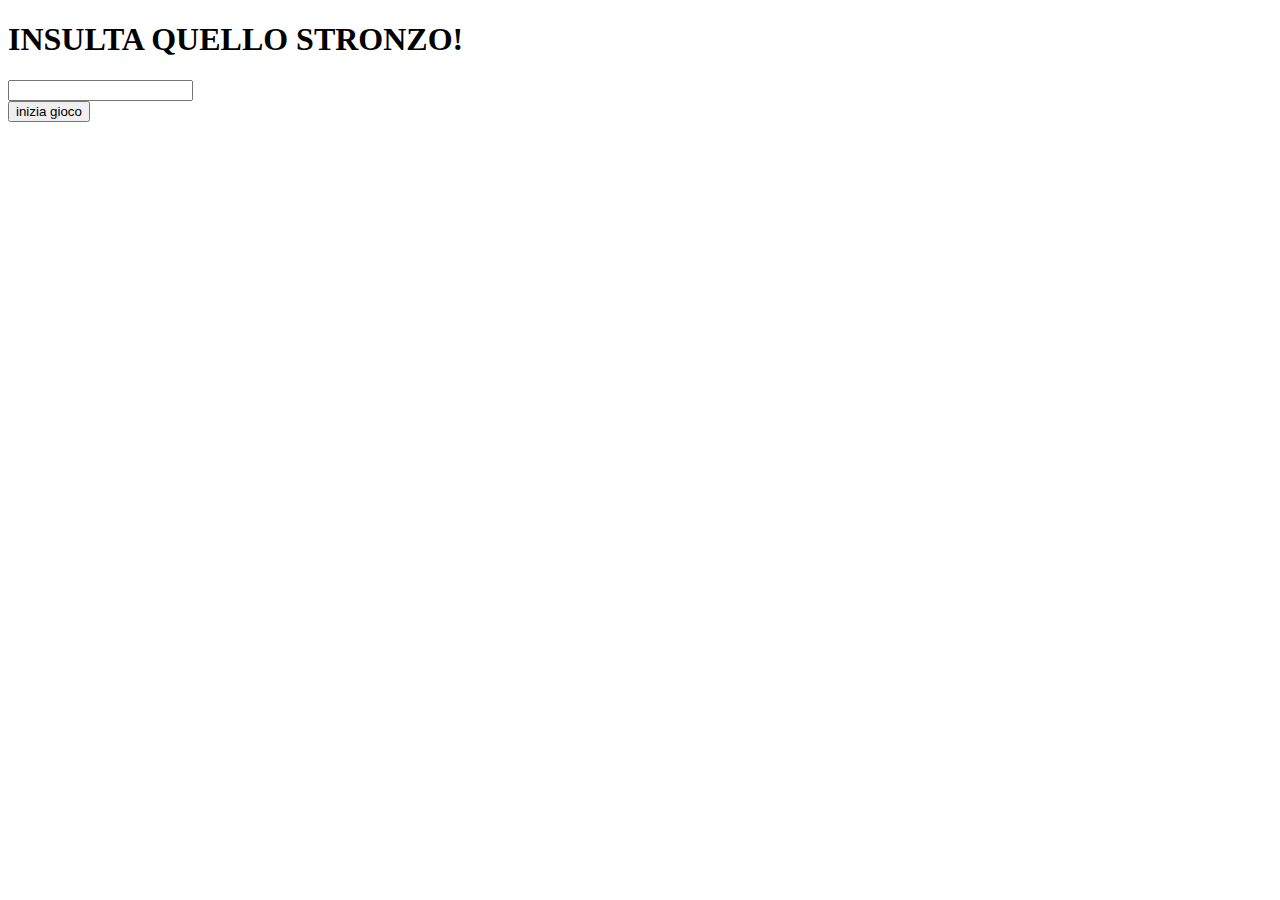
==== game.html @ ea94142f "Add files via upload" ====
<!DOCTYPE html>
<html lang="en">
<head>
    <meta charset="UTF-8">
    <meta name="viewport" content="width=device-width, initial-scale=1.0">
    <link rel="stylesheet" href="cr3sp0/insultiGame/style.css">
    <title>Gioco degli Insulti</title>
</head>
<body>
    <div class="container">
        <div class="timer" id="timer"></div>
        <h1 class="titolo">INSULTA QUELLO STRONZO!</h1>
        <input type="text" name="text-bar" id="text-bar" class="text-bar">
        <br>
        <input type="button" value="inizia gioco" id="start-game" class="inizia">
    </div>
    <script src="cr3sp0/insultiGame/script.js"></script>
</body>
</html>
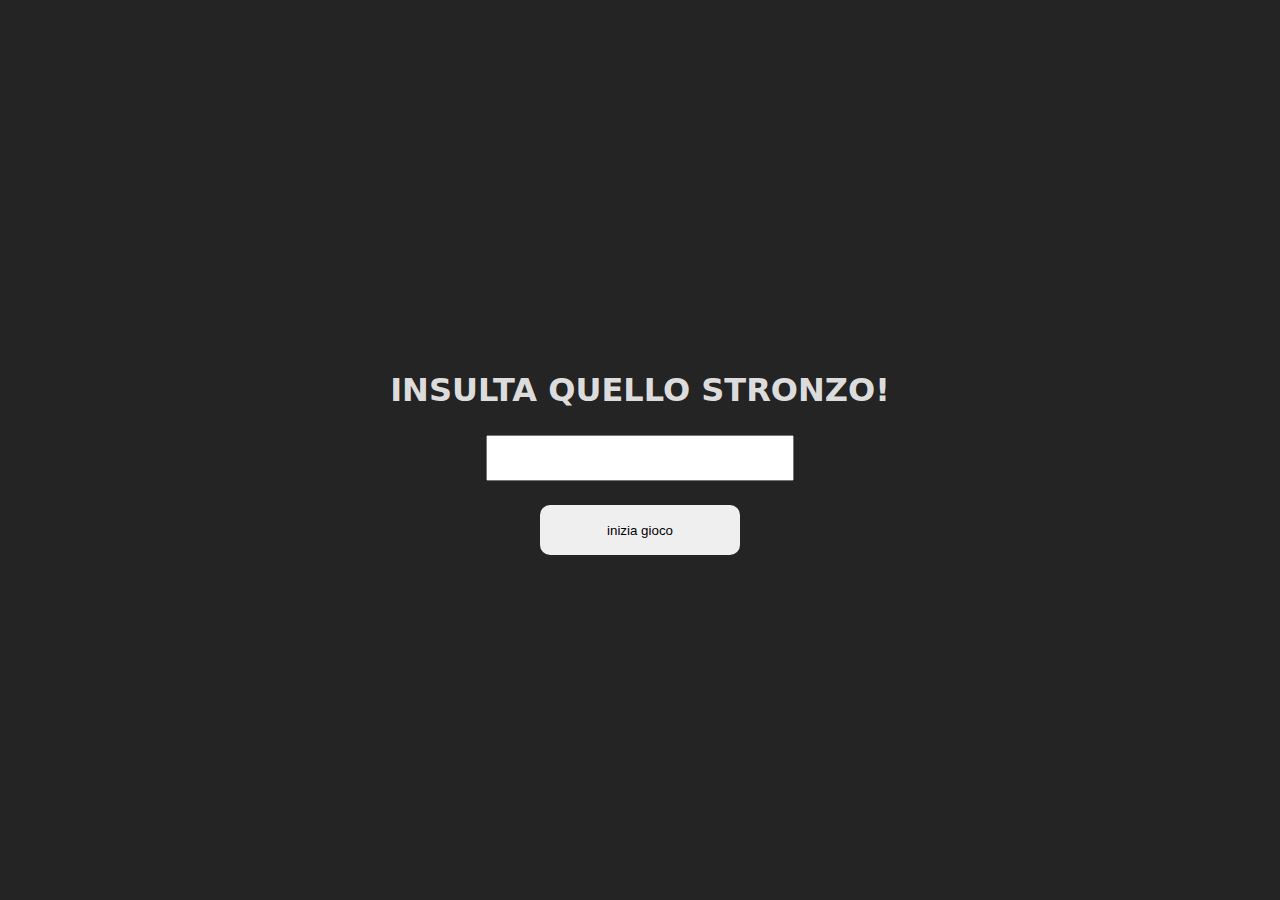
==== commit 8bece36b: "updates" ====
--- a/game.html
+++ b/game.html
@@ -3,7 +3,7 @@
 <head>
     <meta charset="UTF-8">
     <meta name="viewport" content="width=device-width, initial-scale=1.0">
-    <link rel="stylesheet" href="cr3sp0/insultiGame/style.css">
+    <link rel="stylesheet" href="style.css">
     <title>Gioco degli Insulti</title>
 </head>
 <body>
@@ -14,6 +14,6 @@
         <br>
         <input type="button" value="inizia gioco" id="start-game" class="inizia">
     </div>
-    <script src="cr3sp0/insultiGame/script.js"></script>
+    <script src="script.js"></script>
 </body>
 </html>--- a/style.css
+++ b/style.css
@@ -0,0 +1,94 @@
+@import url('https://fonts.cdnfonts.com/css/inter');
+
+:root {
+    font-family: Inter, system-ui, Avenir, Helvetica, Arial, sans-serif;
+    line-height: 1.5;
+    font-weight: 400;
+  
+    color-scheme: light dark;
+    color: rgba(255, 255, 255, 0.87);
+    background-color: #242424;
+  
+    font-synthesis: none;
+    text-rendering: optimizeLegibility;
+    -webkit-font-smoothing: antialiased;
+    -moz-osx-font-smoothing: grayscale;
+  }
+  
+  body {
+    margin: 0;
+    display: flex;
+    flex-direction: column;
+    place-items: center;
+    align-items: center;
+    justify-content: center;
+    min-width: 320px;
+    min-height: 100vh;
+  }
+
+  @keyframes animazione {
+    0%, 50% { background-image: url('img/img1.png'); }
+    50.01%, 100% { background-image: url('img/img2.png'); }
+}
+
+/* Applicazione dell'animazione a un'area */
+.animazione {
+    width: 400px;
+    height: 400px;
+    animation: animazione 1s infinite;
+}
+.animazione2 {
+  width: 200px;
+  height: 200px;
+  animation: animazione 1s infinite;
+}
+
+.inizia {
+  border-radius: 10px;
+  border: 0px;
+  width: 200px;
+  height: 50px;
+}
+.inizia:hover{
+  background-color: #312f2f;
+}
+
+.timer {
+  width: 300px;
+  text-align: center;
+  font-size: 400%;
+}
+
+.text-bar {
+  width: 300px;
+  height: 40px;
+  text-indent: 3px;
+}
+
+.container {
+  display: flex;
+  flex-direction: column;
+  justify-content: center;
+  align-items: center;
+}
+
+.result {
+  width: 290px;
+}
+
+.result-container {
+  display: flex;
+  align-items: center;
+  justify-content: center;
+  width: 350px;
+  border: solid white 1px;
+  border-radius: 10px;
+}
+
+a {
+  text-decoration: none;
+  color: white;
+}
+
+
+ 
